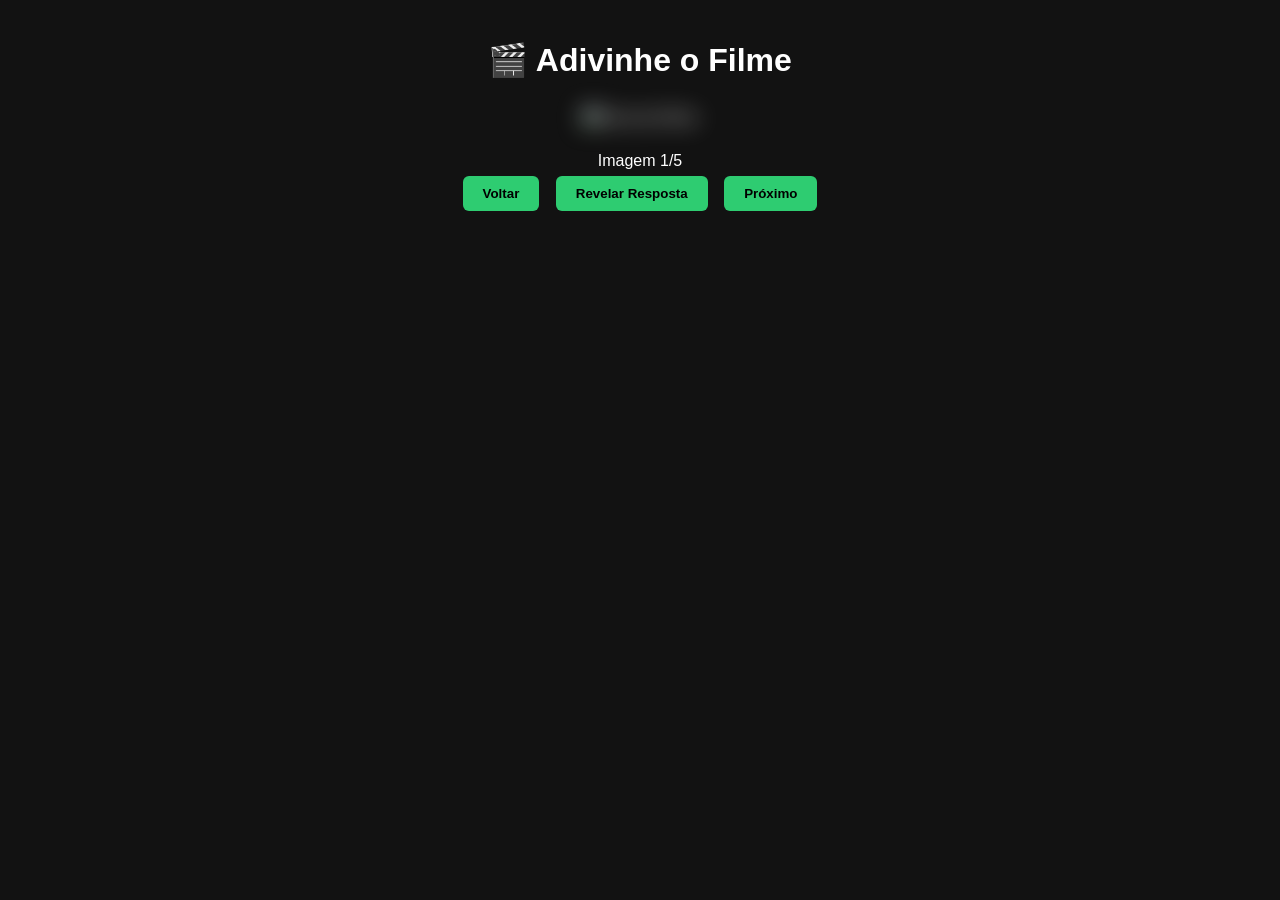
==== framed/index.html @ bdb71b35 "Add files via upload" ====
<!DOCTYPE html>
<html lang="pt-br">
<head>
<meta charset="UTF-8">
<meta name="viewport" content="width=device-width, initial-scale=1.0">
<title>Mini FRAMED 5 Imagens - TMDB</title>
<style>
body{
  margin:0;
  background:#121212;
  color:#fff;
  font-family:Arial, sans-serif;
  display:flex;
  flex-direction:column;
  align-items:center;
  padding:20px;
}
h1{margin-bottom:10px;text-align:center;}
#frame{
  max-width:90%;
  max-height:70vh;
  border-radius:10px;
  margin:20px 0;
  filter:blur(12px);
  transition:.4s;
  object-fit:cover;
}
button{
  padding:10px 20px;
  margin:6px;
  border:none;
  border-radius:6px;
  font-weight:bold;
  cursor:pointer;
  background:#2ecc71;
  color:#000;
}
#answer{
  font-size:24px;
  margin-top:10px;
  font-weight:bold;
}
#counter{
  margin-top:5px;
  font-size:16px;
}
</style>
</head>
<body>

<h1>🎬 Adivinhe o Filme</h1>

<img id="frame" src="" alt="Cena do filme">
<div id="counter"></div>

<div>
  <button id="prev">Voltar</button>
  <button id="reveal">Revelar Resposta</button>
  <button id="next">Próximo</button>
</div>

<div id="answer"></div>

<script>
const API_KEY = "69f20920b621de40289df7481ea14b29";
const IMG_BASE = "https://image.tmdb.org/t/p/original";

let currentMovie = null;
let images = [];
let step = 0;

async function getRandomMovie(){
  const page = Math.floor(Math.random()*500)+1;
  const res = await fetch(
    `https://api.themoviedb.org/3/discover/movie?api_key=${API_KEY}&language=pt-BR&sort_by=popularity.desc&page=${page}`
  );
  const data = await res.json();
  const movie = data.results[Math.floor(Math.random()*data.results.length)];
  return movie;
}

async function getImagesForMovie(movie){
  try{
    const res = await fetch(`https://api.themoviedb.org/3/movie/${movie.id}/images?api_key=${API_KEY}`);
    const data = await res.json();
    let imgs = data.backdrops;

    // fallback para poster
    if(!imgs || imgs.length === 0){
      if(movie.poster_path){
        imgs = [{file_path: movie.poster_path}];
      } else {
        imgs = [];
      }
    }

    // randomiza e pega 5 imagens
    if(imgs.length > 5) imgs = imgs.sort(()=>0.5-Math.random()).slice(0,5);

    // garante 5 imagens
    while(imgs.length < 5){
      imgs.push(imgs[0]);
    }

    return imgs.map(i => IMG_BASE + i.file_path);
  } catch(e){
    console.error("Erro ao buscar imagens:", e);
    return [];
  }
}

async function newRound(){
  document.getElementById("answer").innerText = "";
  step = 0;
  document.getElementById("counter").innerText = `Imagem 1/5`;

  currentMovie = await getRandomMovie();
  images = await getImagesForMovie(currentMovie);

  if(images.length === 0){
    console.log("Filme sem imagens, tentando outro...");
    return newRound();
  }

  showImage();
}

function showImage(){
  const img = document.getElementById("frame");
  img.src = images[step];
  if(step < 4){
    img.style.filter = "blur(12px)";
  } else {
    img.style.filter = "blur(0)";
  }
  document.getElementById("counter").innerText = `Imagem ${step+1}/5`;
}

// Botões
document.getElementById("next").onclick = () => {
  if(step < 4){
    step++;
    showImage();
  }
};

document.getElementById("prev").onclick = () => {
  if(step > 0){
    step--;
    showImage();
  }
};

document.getElementById("reveal").onclick = () => {
  step = 4;
  showImage();
  document.getElementById("answer").innerText = currentMovie.title;
};

// inicia primeira rodada
newRound();
</script>

</body>
</html>
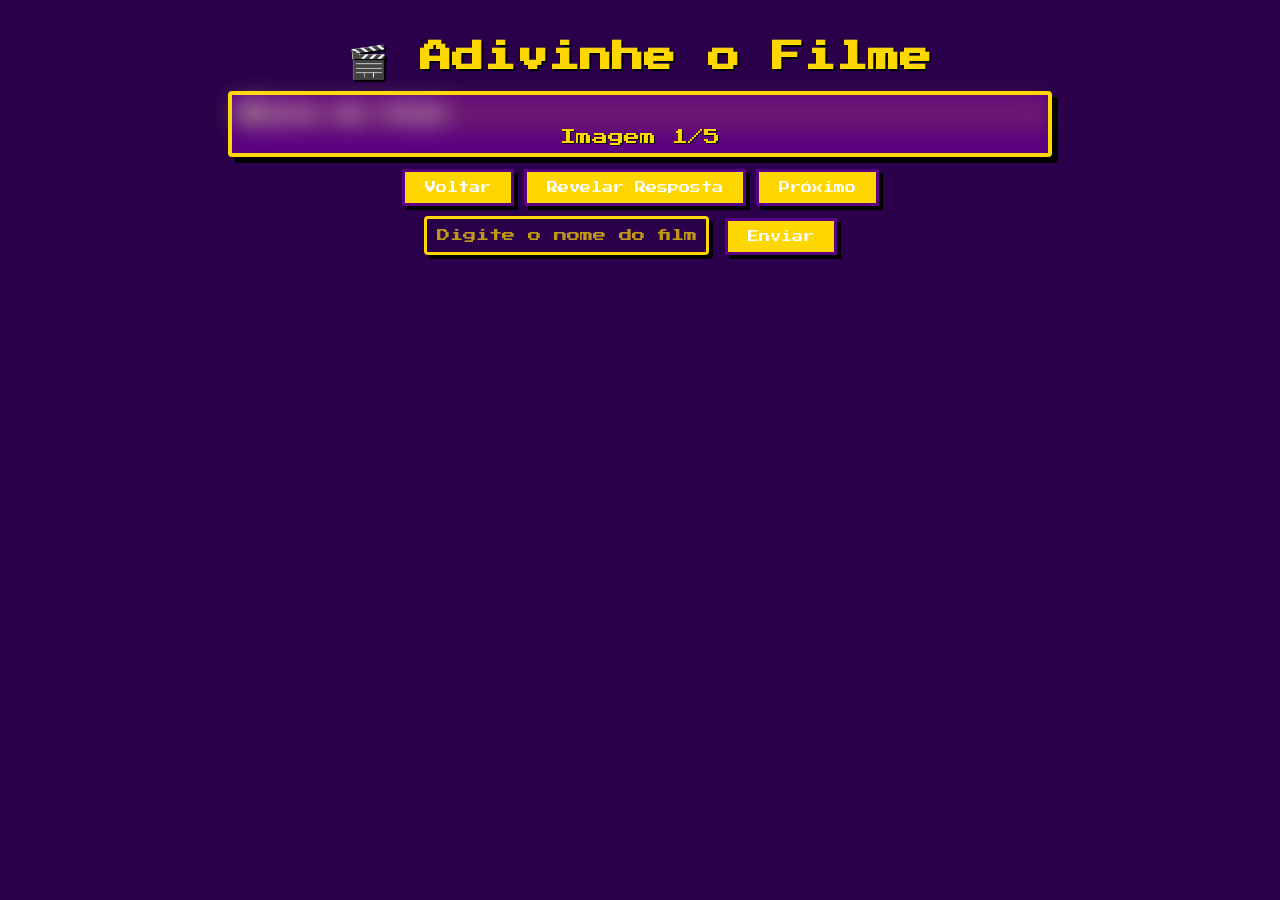
==== commit 73b30281: "index.html" ====
--- a/framed/index.html
+++ b/framed/index.html
@@ -3,46 +3,112 @@
 <head>
 <meta charset="UTF-8">
 <meta name="viewport" content="width=device-width, initial-scale=1.0">
-<title>Mini FRAMED 5 Imagens - TMDB</title>
+<title>PagoMeia Frames Pixel</title>
+<link href="https://fonts.googleapis.com/css2?family=Press+Start+2P&display=swap" rel="stylesheet">
 <style>
 body{
   margin:0;
-  background:#121212;
+  background:#2b004b; /* roxo escuro */
   color:#fff;
-  font-family:Arial, sans-serif;
+  font-family:'Press Start 2P', cursive;
   display:flex;
   flex-direction:column;
   align-items:center;
   padding:20px;
 }
-h1{margin-bottom:10px;text-align:center;}
+
+h1{
+  margin-bottom:10px;
+  text-align:center;
+  color:#ffd700;
+  text-shadow: 2px 2px #000;
+}
+
+#frame-container{
+  width:90%;
+  max-width:800px;
+  background:#5a0080;
+  padding:8px;
+  border:4px solid #ffd700;
+  border-radius:4px;
+  box-shadow:6px 6px 0px #000;
+  display:flex;
+  flex-direction:column;
+  align-items:center;
+}
+
 #frame{
-  max-width:90%;
-  max-height:70vh;
-  border-radius:10px;
-  margin:20px 0;
+  width:100%;
+  max-height:60vh;
+  object-fit:cover;
+  border:2px solid #ffd700;
+  border-radius:2px;
+  image-rendering: pixelated;
   filter:blur(12px);
-  transition:.4s;
-  object-fit:cover;
-}
+  transition: all 0.3s ease;
+}
+
+#counter{
+  margin-top:6px;
+  color:#ffd700;
+  text-shadow: 1px 1px #000;
+  animation: pulse 1.5s infinite alternate;
+}
+
+#answer{
+  font-size:16px;
+  margin-top:10px;
+  color:#ffffff;
+  text-shadow: 2px 2px #000;
+}
+
+.buttons{
+  margin-top:12px;
+  display:flex;
+  gap:10px;
+  flex-wrap:wrap;
+  justify-content:center;
+}
+
 button{
   padding:10px 20px;
-  margin:6px;
-  border:none;
-  border-radius:6px;
-  font-weight:bold;
+  font-family:'Press Start 2P', cursive;
+  font-size:0.7em;
+  color:#fff;
+  background:#ffd700;
+  border:3px solid #5a0080;
   cursor:pointer;
-  background:#2ecc71;
-  color:#000;
-}
-#answer{
-  font-size:24px;
-  margin-top:10px;
-  font-weight:bold;
-}
-#counter{
-  margin-top:5px;
-  font-size:16px;
+  box-shadow: 4px 4px 0px #000;
+  transition: all 0.2s ease;
+}
+
+button:hover{
+  background:#5a0080;
+  color:#ffd700;
+  transform: translateY(-2px) scale(1.05);
+  box-shadow: 6px 6px 0px #000;
+}
+
+input[type=text]{
+  padding:10px;
+  font-family:'Press Start 2P', cursive;
+  border:3px solid #ffd700;
+  border-radius:4px;
+  width:60%;
+  max-width:300px;
+  background:#2b004b;
+  color:#fff;
+  box-shadow: 4px 4px 0px #000;
+}
+
+input[type=text]::placeholder{
+  color:#ffd700;
+  opacity:0.7;
+}
+
+@keyframes pulse{
+  0% {transform: scale(1);}
+  100% {transform: scale(1.1);}
 }
 </style>
 </head>
@@ -50,13 +116,20 @@
 
 <h1>🎬 Adivinhe o Filme</h1>
 
-<img id="frame" src="" alt="Cena do filme">
-<div id="counter"></div>
-
-<div>
+<div id="frame-container">
+  <img id="frame" src="" alt="Cena do filme">
+  <div id="counter">1/5</div>
+</div>
+
+<div class="buttons">
   <button id="prev">Voltar</button>
   <button id="reveal">Revelar Resposta</button>
   <button id="next">Próximo</button>
+</div>
+
+<div style="margin-top:10px;">
+  <input type="text" placeholder="Digite o nome do filme">
+  <button>Enviar</button>
 </div>
 
 <div id="answer"></div>
@@ -83,19 +156,21 @@
   try{
     const res = await fetch(`https://api.themoviedb.org/3/movie/${movie.id}/images?api_key=${API_KEY}`);
     const data = await res.json();
-    let imgs = data.backdrops;
+    let imgs = data.backdrops || [];
+
+    // Filtra imagens que contenham o título no URL
+    imgs = imgs.filter(i => !i.file_path.toLowerCase().includes(movie.title.toLowerCase().replace(/\s/g, "")));
 
     // fallback para poster
-    if(!imgs || imgs.length === 0){
-      if(movie.poster_path){
-        imgs = [{file_path: movie.poster_path}];
-      } else {
-        imgs = [];
-      }
+    if(imgs.length === 0 && movie.poster_path){
+      imgs = [{file_path: movie.poster_path}];
     }
 
-    // randomiza e pega 5 imagens
-    if(imgs.length > 5) imgs = imgs.sort(()=>0.5-Math.random()).slice(0,5);
+    // descarta filmes com menos de 3 imagens
+    if(imgs.length < 3) return [];
+
+    // randomiza e pega até 5 imagens
+    imgs = imgs.sort(()=>0.5-Math.random()).slice(0,5);
 
     // garante 5 imagens
     while(imgs.length < 5){
@@ -118,7 +193,7 @@
   images = await getImagesForMovie(currentMovie);
 
   if(images.length === 0){
-    console.log("Filme sem imagens, tentando outro...");
+    console.log("Filme sem imagens válidas, tentando outro...");
     return newRound();
   }
 
@@ -128,11 +203,7 @@
 function showImage(){
   const img = document.getElementById("frame");
   img.src = images[step];
-  if(step < 4){
-    img.style.filter = "blur(12px)";
-  } else {
-    img.style.filter = "blur(0)";
-  }
+  img.style.filter = step < 4 ? "blur(12px)" : "blur(0)";
   document.getElementById("counter").innerText = `Imagem ${step+1}/5`;
 }
 
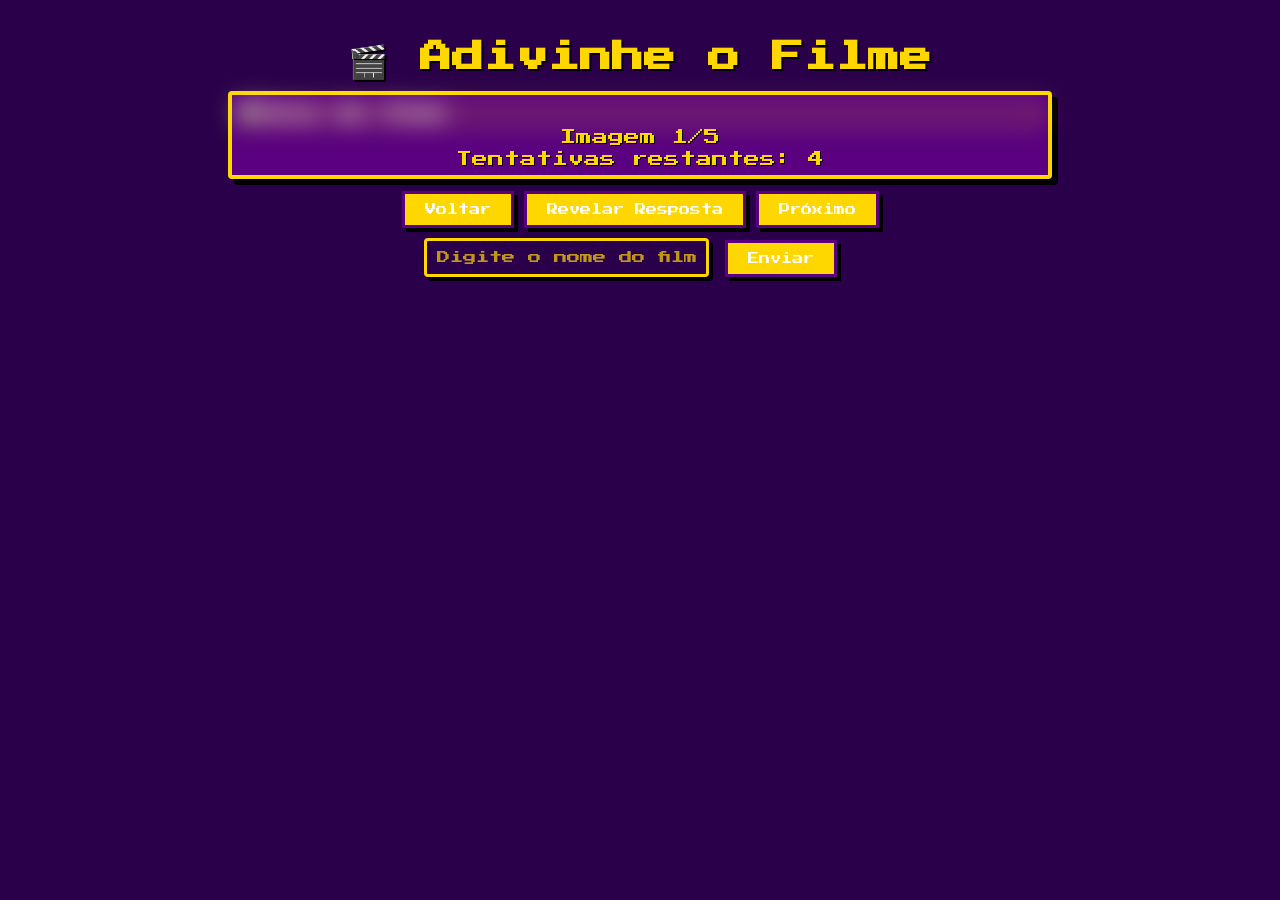
==== commit 50e9e912: "index.html" ====
--- a/framed/index.html
+++ b/framed/index.html
@@ -3,7 +3,7 @@
 <head>
 <meta charset="UTF-8">
 <meta name="viewport" content="width=device-width, initial-scale=1.0">
-<title>PagoMeia Frames Pixel</title>
+<title>PagoMeia Frames</title>
 <link href="https://fonts.googleapis.com/css2?family=Press+Start+2P&display=swap" rel="stylesheet">
 <style>
 body{
@@ -48,7 +48,7 @@
   transition: all 0.3s ease;
 }
 
-#counter{
+#counter, #tries{
   margin-top:6px;
   color:#ffd700;
   text-shadow: 1px 1px #000;
@@ -118,7 +118,8 @@
 
 <div id="frame-container">
   <img id="frame" src="" alt="Cena do filme">
-  <div id="counter">1/5</div>
+  <div id="counter">Imagem 1/5</div>
+  <div id="tries">Tentativas restantes: 4</div>
 </div>
 
 <div class="buttons">
@@ -128,8 +129,8 @@
 </div>
 
 <div style="margin-top:10px;">
-  <input type="text" placeholder="Digite o nome do filme">
-  <button>Enviar</button>
+  <input type="text" id="movieInput" placeholder="Digite o nome do filme">
+  <button id="submitBtn">Enviar</button>
 </div>
 
 <div id="answer"></div>
@@ -141,6 +142,7 @@
 let currentMovie = null;
 let images = [];
 let step = 0;
+let triesLeft = 4;
 
 async function getRandomMovie(){
   const page = Math.floor(Math.random()*500)+1;
@@ -158,21 +160,14 @@
     const data = await res.json();
     let imgs = data.backdrops || [];
 
-    // Filtra imagens que contenham o título no URL
-    imgs = imgs.filter(i => !i.file_path.toLowerCase().includes(movie.title.toLowerCase().replace(/\s/g, "")));
-
-    // fallback para poster
     if(imgs.length === 0 && movie.poster_path){
       imgs = [{file_path: movie.poster_path}];
     }
 
-    // descarta filmes com menos de 3 imagens
     if(imgs.length < 3) return [];
 
-    // randomiza e pega até 5 imagens
     imgs = imgs.sort(()=>0.5-Math.random()).slice(0,5);
 
-    // garante 5 imagens
     while(imgs.length < 5){
       imgs.push(imgs[0]);
     }
@@ -187,7 +182,9 @@
 async function newRound(){
   document.getElementById("answer").innerText = "";
   step = 0;
+  triesLeft = 4;
   document.getElementById("counter").innerText = `Imagem 1/5`;
+  document.getElementById("tries").innerText = `Tentativas restantes: ${triesLeft}`;
 
   currentMovie = await getRandomMovie();
   images = await getImagesForMovie(currentMovie);
@@ -207,7 +204,7 @@
   document.getElementById("counter").innerText = `Imagem ${step+1}/5`;
 }
 
-// Botões
+// Botões de navegação
 document.getElementById("next").onclick = () => {
   if(step < 4){
     step++;
@@ -228,6 +225,41 @@
   document.getElementById("answer").innerText = currentMovie.title;
 };
 
+// Verificação de resposta com tentativas extras
+const input = document.getElementById("movieInput");
+const submitBtn = document.getElementById("submitBtn");
+const answerDiv = document.getElementById("answer");
+const triesDiv = document.getElementById("tries");
+
+submitBtn.onclick = () => {
+  const userAnswer = input.value.trim().toLowerCase();
+  const correctAnswer = currentMovie.title.trim().toLowerCase();
+
+  if(userAnswer === ""){
+    answerDiv.innerText = "Digite algo!";
+    return;
+  }
+
+  if(correctAnswer.includes(userAnswer)){
+    answerDiv.innerText = `✅ Acertou! O filme é "${currentMovie.title}"`;
+    step = 4;
+    showImage();
+  } else {
+    triesLeft--;
+    if(triesLeft > 0){
+      answerDiv.innerText = `❌ Errado! Tente novamente.`;
+      triesDiv.innerText = `Tentativas restantes: ${triesLeft}`;
+    } else {
+      answerDiv.innerText = `❌ PERDEU! O filme era "${currentMovie.title}"`;
+      step = 4;
+      showImage();
+      triesDiv.innerText = `Tentativas esgotadas`;
+    }
+  }
+
+  input.value = "";
+};
+
 // inicia primeira rodada
 newRound();
 </script>
